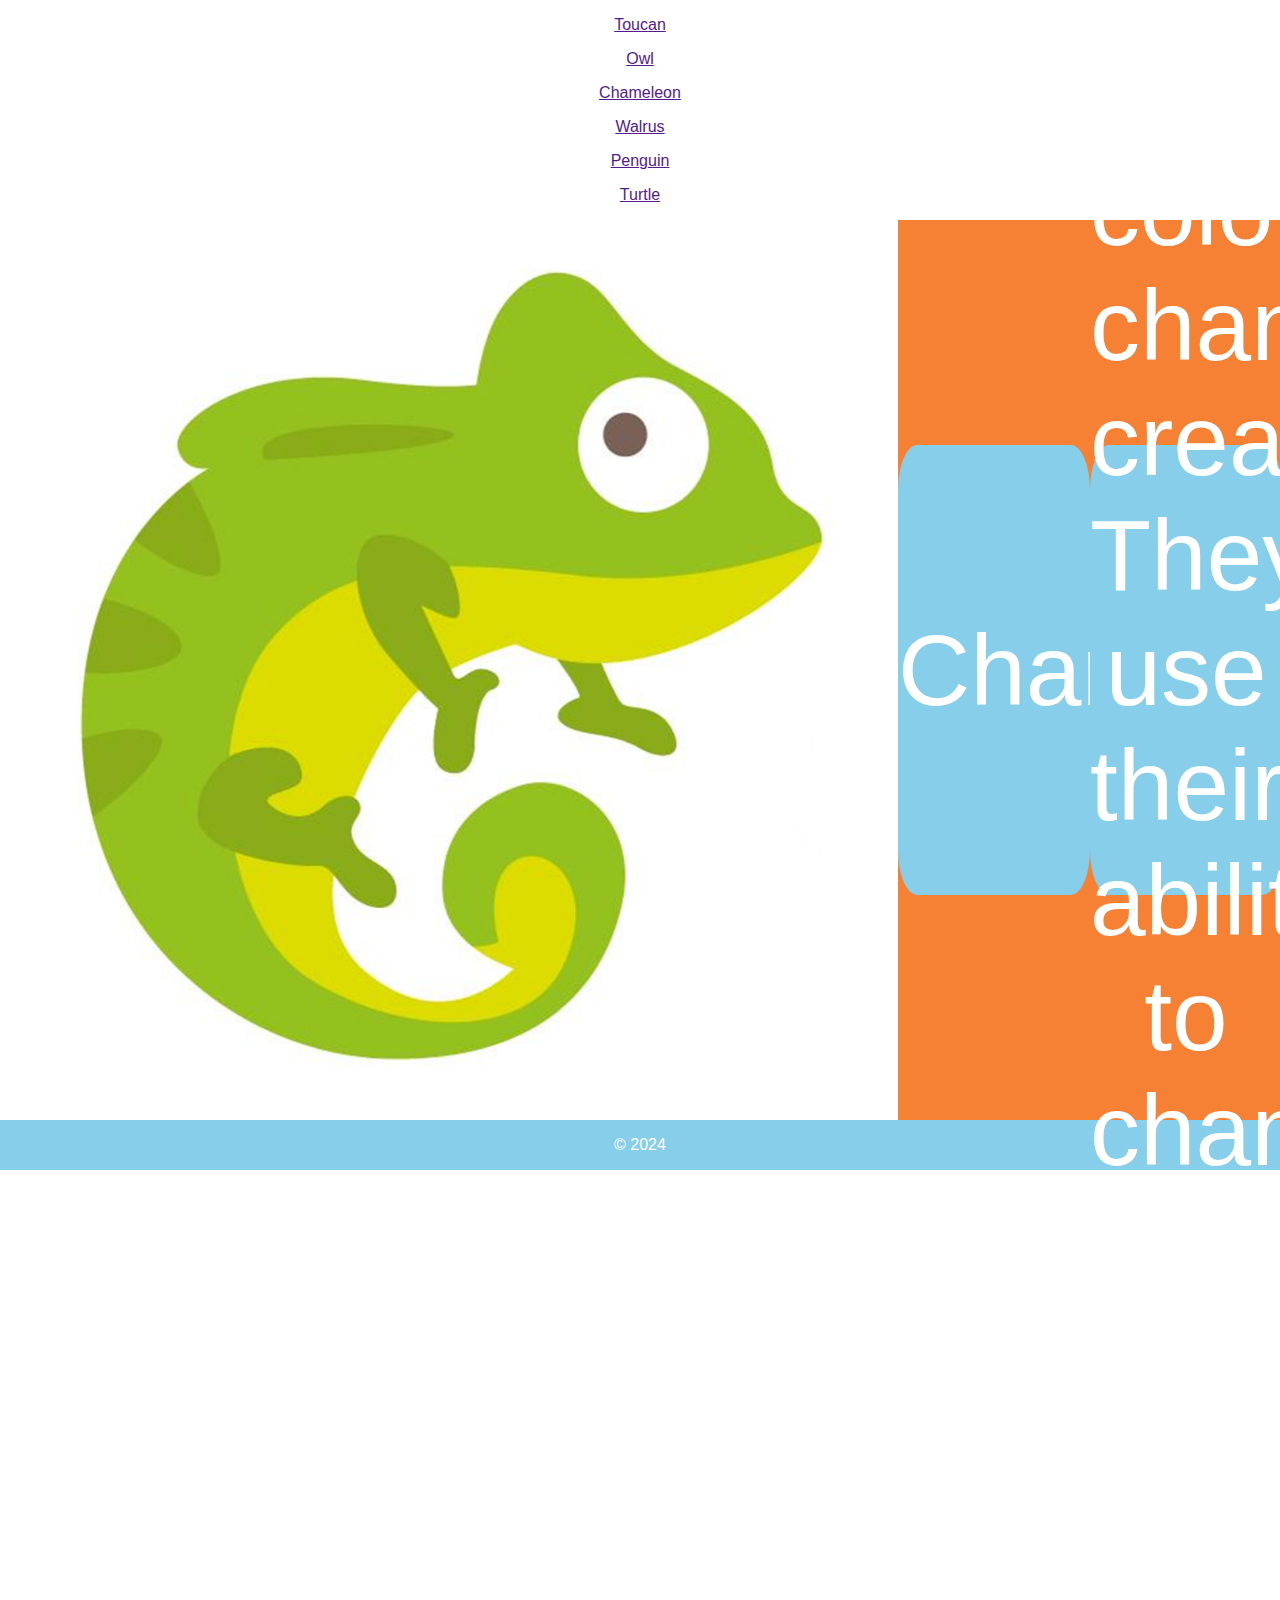
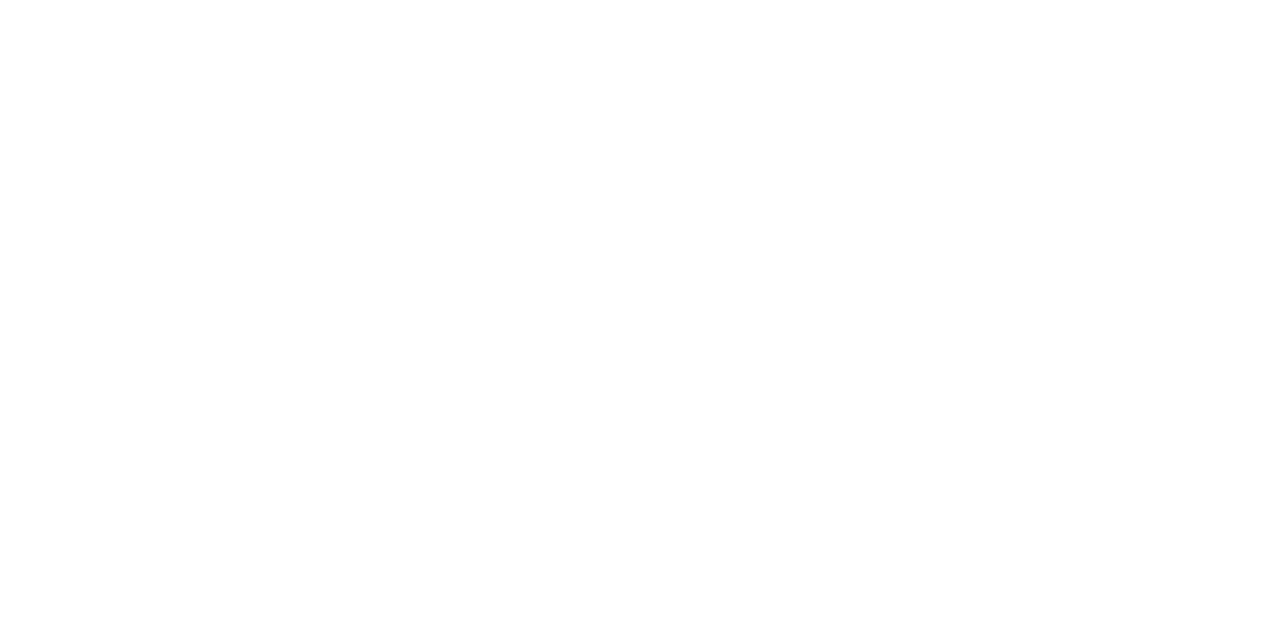
==== chameleon.html @ 45d6b120 "animal exercise" ====
<!DOCTYPE html>
<html lang="en">
<head>
    <meta charset="UTF-8">
    <meta name="viewport" content="width=device-width, initial-scale=1.0">
    <link rel="stylesheet" href="styles.css">
    <link rel="shortcut icon" href="img/favicon.ico" type="image/x-icon">
    <title>Owl</title>
</head>
<body>
    <header>
        <p><a href="">Toucan</a></p>
        <p><a href="">Owl</a></p>
        <p><a href="">Chameleon</a></p>
        <p><a href="">Walrus</a></p>
        <p><a href="">Penguin</a></p>
        <p><a href="">Turtle</a></p>
    </header>
    <main>
        <img src="img/chameleon.png" alt="animal3">
        <p>Chameleon</p>
        <p>These famously colorful lizards are a diverse group of color-changing creatures. They use their ability to change their skin pigmentation as a form of camouflage and communication.</p>
    </main>
    <footer>
        <p>&copy; 2024</p>
    </footer>
</body>
</html>
---- styles.css ----
html{
    height: 100vh;
}
body{
    margin: 0;
    height: 100vh;
    display: flex;
    flex-direction: column;
    justify-content: space-between;
}
img{
    width: 100%;
    height: 100%;
}
main{
    background-color: #F68134;
    display: flex;
    justify-content: center;
    height: 100%;
    align-items: center;
    font-size: 100px;
    p{
        position: relative;
        background-color: skyblue;
        border-radius: 10%;
        width: 15%;
        height: 50%;
        display: flex;
        flex-direction: column;
        justify-content: center;
    }
}
footer{
    height: 10%;
    background-color: skyblue;
    display: flex;
    justify-content: center;
    align-items: center;
}
p{
    font-family: 'Franklin Gothic Medium', 'Arial Narrow', Arial, sans-serif;
    text-align: center;
    color: white;
}
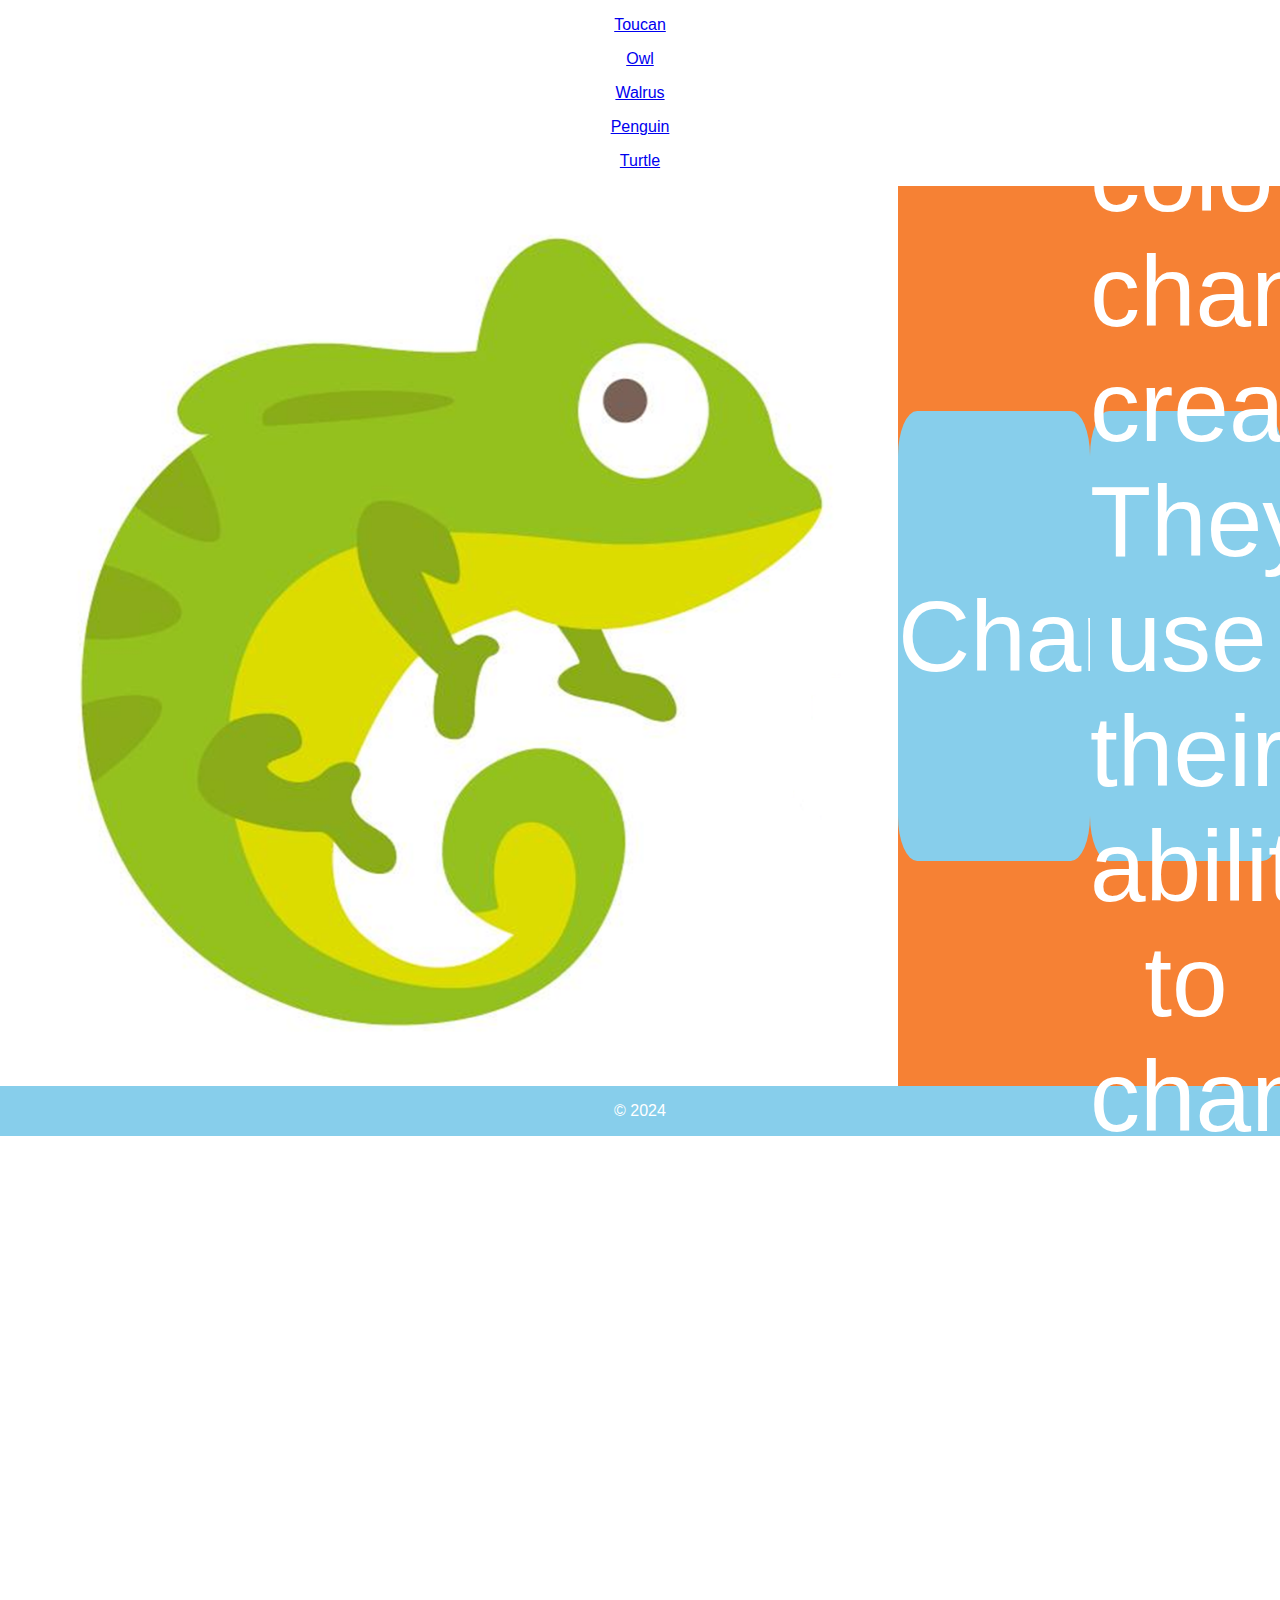
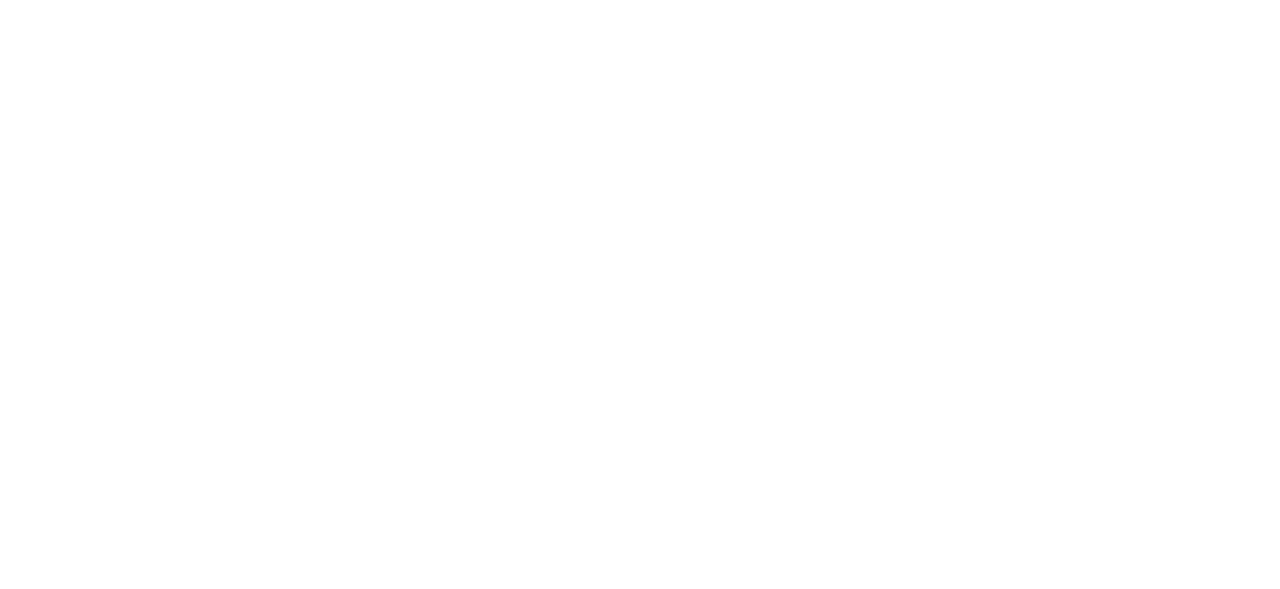
==== commit f78af3cb: "exercise 8 ongoing" ====
--- a/chameleon.html
+++ b/chameleon.html
@@ -5,16 +5,15 @@
     <meta name="viewport" content="width=device-width, initial-scale=1.0">
     <link rel="stylesheet" href="styles.css">
     <link rel="shortcut icon" href="img/favicon.ico" type="image/x-icon">
-    <title>Owl</title>
+    <title>Chameleon</title>
 </head>
 <body>
     <header>
-        <p><a href="">Toucan</a></p>
-        <p><a href="">Owl</a></p>
-        <p><a href="">Chameleon</a></p>
-        <p><a href="">Walrus</a></p>
-        <p><a href="">Penguin</a></p>
-        <p><a href="">Turtle</a></p>
+        <p><a href="toucan.html">Toucan</a></p>
+        <p><a href="owl.html">Owl</a></p>
+        <p><a href="walrus.html">Walrus</a></p>
+        <p><a href="penguin.html">Penguin</a></p>
+        <p><a href="turtle.html">Turtle</a></p>
     </header>
     <main>
         <img src="img/chameleon.png" alt="animal3">
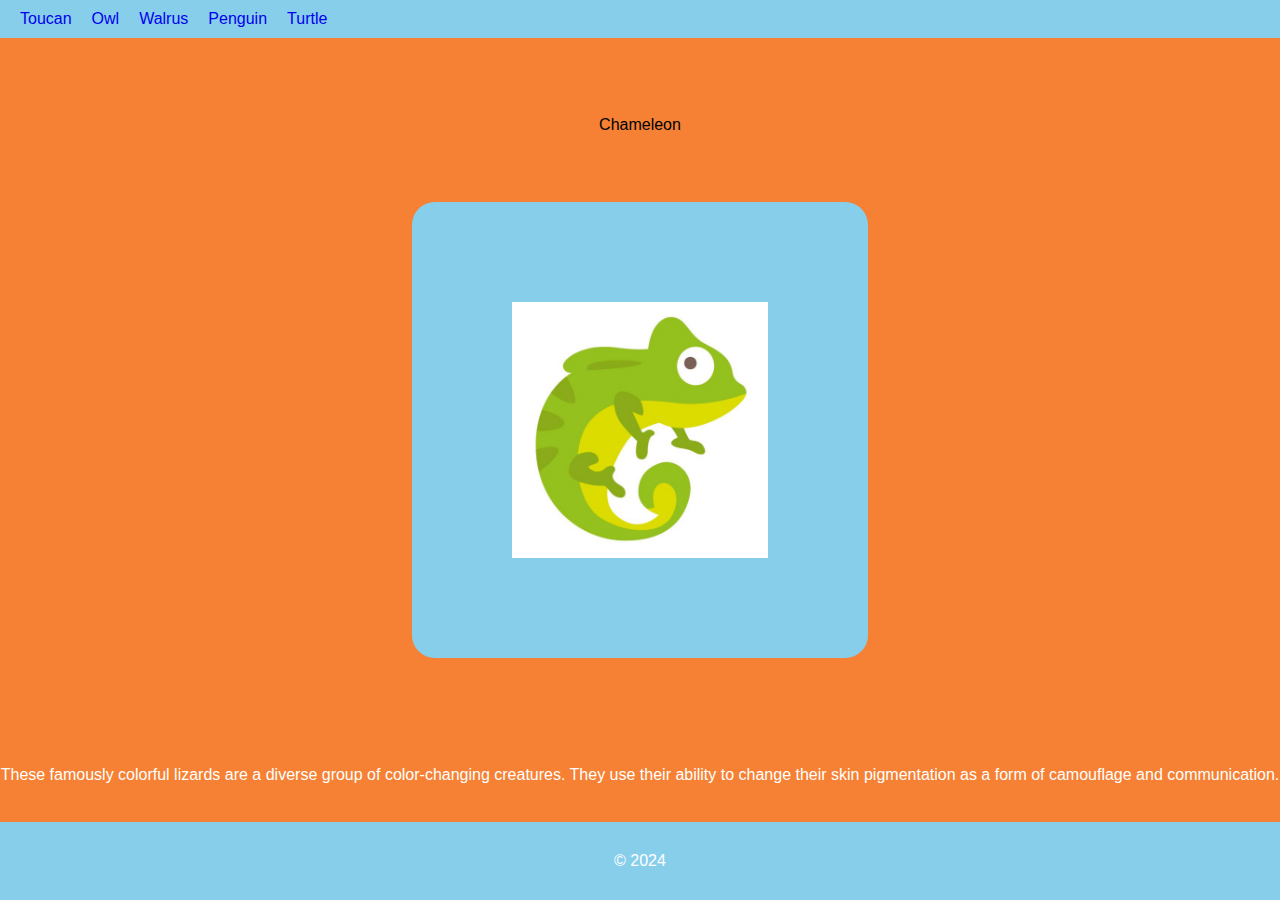
==== commit 079cf821: "nose" ====
--- a/chameleon.html
+++ b/chameleon.html
@@ -7,18 +7,18 @@
     <link rel="shortcut icon" href="img/favicon.ico" type="image/x-icon">
     <title>Chameleon</title>
 </head>
-<body>
-    <header>
+<body class="chameleon">
+    <header class="chameleon">
         <p><a href="toucan.html">Toucan</a></p>
         <p><a href="owl.html">Owl</a></p>
         <p><a href="walrus.html">Walrus</a></p>
         <p><a href="penguin.html">Penguin</a></p>
         <p><a href="turtle.html">Turtle</a></p>
     </header>
-    <main>
-        <img src="img/chameleon.png" alt="animal3">
-        <p>Chameleon</p>
-        <p>These famously colorful lizards are a diverse group of color-changing creatures. They use their ability to change their skin pigmentation as a form of camouflage and communication.</p>
+    <main class="chameleon">
+        <img class="chameleon" src="img/chameleon.png" alt="animal3">
+        <p class="nose">Chameleon</p>
+        <p class="chameleon">These famously colorful lizards are a diverse group of color-changing creatures. They use their ability to change their skin pigmentation as a form of camouflage and communication.</p>
     </main>
     <footer>
         <p>&copy; 2024</p>
--- a/styles.css
+++ b/styles.css
@@ -1,44 +1,111 @@
-html{
+/* Estilos comunes */
+html {
     height: 100vh;
 }
-body{
+
+main {
+    background-color: #F68134;
+    display: flex;
+    justify-content: center;
+    height: 100%;
+    align-items: center;
+}
+
+footer {
+    height: 10%;
+    background-color: skyblue;
+    display: flex;
+    justify-content: center;
+    align-items: center;
+}
+
+p {
+    font-family: 'Franklin Gothic Medium', 'Arial Narrow', Arial, sans-serif;
+    text-align: center;
+    color: white;
+}
+
+a {
+    text-decoration: none;
+}
+
+a:visited {
+    color: black;
+}
+
+a:hover {
+    color: blue;
+}
+/* Estilos específicos para la página 'frog' */
+body.frog {
     margin: 0;
     height: 100vh;
     display: flex;
     flex-direction: column;
     justify-content: space-between;
 }
-img{
+
+img.frog {
     width: 100%;
     height: 100%;
 }
-main{
-    background-color: #F68134;
+
+p.frog {
+    position: relative;
+    background-color: skyblue;
+    border-radius: 10%;
+    width: 15%;
+    height: 50%;
     display: flex;
+    flex-direction: column;
     justify-content: center;
-    height: 100%;
+    font-size: 100px;
+}
+
+/* Estilos específicos para la página 'chameleon' */
+
+body.chameleon {
+    margin: 0;
+    height: 100vh;
+    display: flex;
+    flex-direction: column;
+}
+
+header.chameleon {
+    background-color: skyblue ;
+    display: flex;
+    justify-content: flex-start;
     align-items: center;
-    font-size: 100px;
-    p{
-        position: relative;
-        background-color: skyblue;
-        border-radius: 10%;
-        width: 15%;
-        height: 50%;
-        display: flex;
-        flex-direction: column;
-        justify-content: center;
+    width: 100%;
+    padding: 10px;
+    box-sizing: border-box;
+    p {
+        margin: 0 10px;
     }
 }
-footer{
-    height: 10%;
-    background-color: skyblue;
+
+main.chameleon {
     display: flex;
+    flex-direction: column;
     justify-content: center;
     align-items: center;
 }
-p{
-    font-family: 'Franklin Gothic Medium', 'Arial Narrow', Arial, sans-serif;
-    text-align: center;
-    color: white;
+
+img.chameleon {
+    width: 20%;
+    height: auto;
+    position: relative;
+    border: 100px solid skyblue;
+    border-radius: 5%;
 }
+
+p.nose {
+    position: absolute;
+    top: 100px;
+    color: black;
+}
+
+p.chameleon {
+    position: absolute;
+    bottom: 100px;
+}